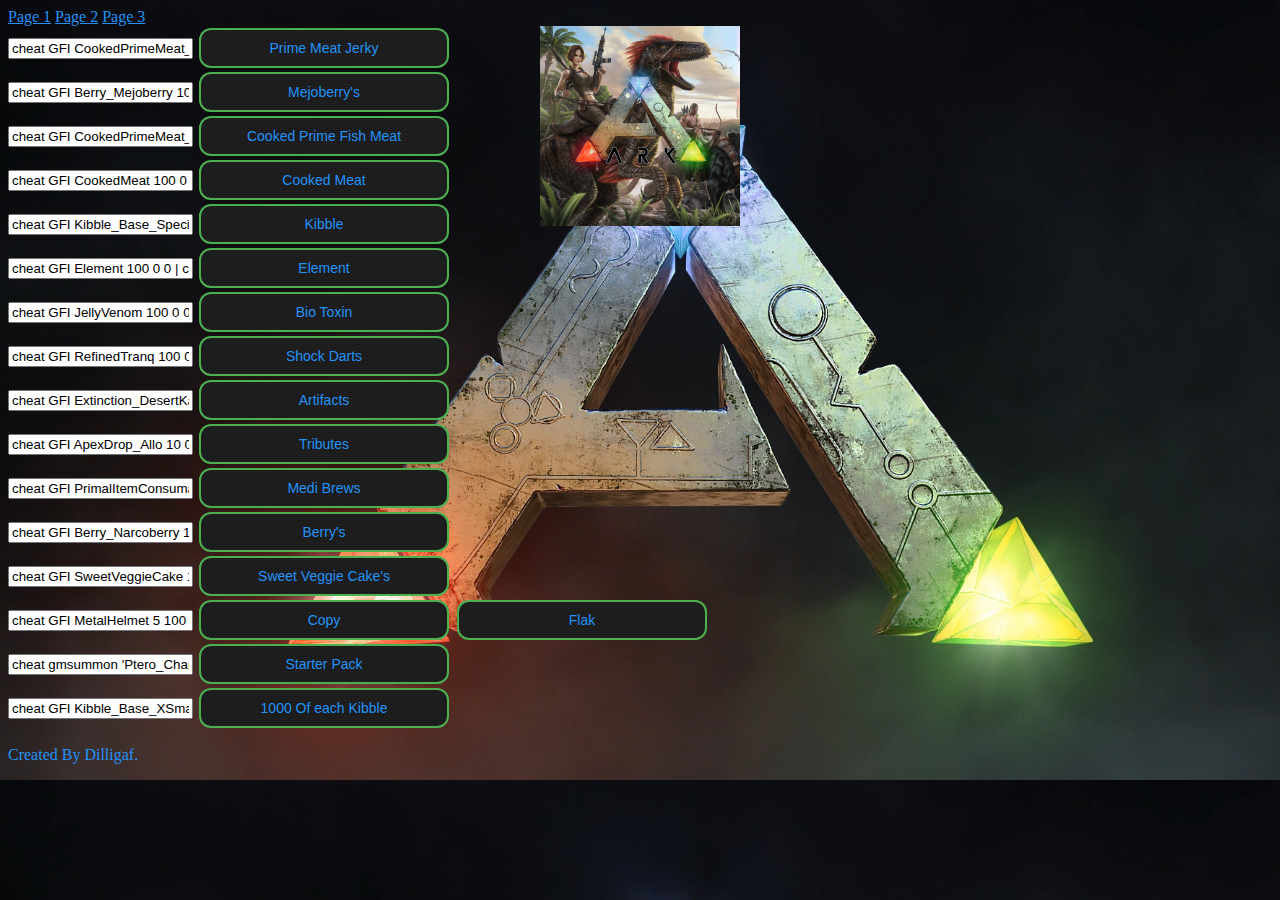
==== index.html @ 0c54f520 "added pages" ====
<!DOCTYPE html>

<html lang="en">

<head>

    <title>Ark-Codes for Ark Survival Ascended</title>

    <link rel="icon" href="favicon.png">

    <link rel="stylesheet" href="styles.css">

    <meta charset="utf-8">
    <meta name="viewport" content="width=device-width, initial-scale=1">
    <meta name="description"
        content="ark-codes.eu.org copy and paste into ark survival Ascended some of the items you need in a hurry and with plenty of them">

<body>
	<body style="background-image: url('ark_survival_evolved_logo.jpg');">	
<div id="navigation"><a href="index.html">Page 1</a> <a href="page2.html">Page 2</a> <a href="page3.html">Page 3</a></div>
<div id="container">

        <input type="text" value="cheat GFI CookedPrimeMeat_Jerky 30 0 0|cheat GFI CookedPrimeMeat_Jerky 30 0 0|cheat GFI CookedPrimeMeat_Jerky 30 0 0|cheat GFI CookedPrimeMeat_Jerky 30 0 0|cheat GFI CookedPrimeMeat_Jerky 30 0 0|cheat GFI CookedPrimeMeat_Jerky 30 0 0|cheat GFI CookedPrimeMeat_Jerky 30 0 0|cheat GFI CookedPrimeMeat_Jerky 30 0 0|cheat GFI CookedPrimeMeat_Jerky 30 0 0|cheat GFI CookedPrimeMeat_Jerky 30 0 0|cheat GFI CookedPrimeMeat_Jerky 30 0 0|cheat GFI CookedPrimeMeat_Jerky 30 0 0|cheat GFI CookedPrimeMeat_Jerky 30 0 0|cheat GFI CookedPrimeMeat_Jerky 30 0 0|cheat GFI CookedPrimeMeat_Jerky 30 0 0|cheat GFI CookedPrimeMeat_Jerky 30 0 0|cheat GFI CookedPrimeMeat_Jerky 30 0 0|cheat GFI CookedPrimeMeat_Jerky 30 0 0|cheat GFI CookedPrimeMeat_Jerky 30 0 0|cheat GFI CookedPrimeMeat_Jerky 30 0 0|cheat GFI CookedPrimeMeat_Jerky 30 0 0|cheat GFI CookedPrimeMeat_Jerky 30 0 0|cheat GFI CookedPrimeMeat_Jerky 30 0 0|cheat GFI CookedPrimeMeat_Jerky 30 0 0|cheat GFI CookedPrimeMeat_Jerky 30 0 0|cheat GFI CookedPrimeMeat_Jerky 30 0 0|cheat GFI CookedPrimeMeat_Jerky 30 0 0|cheat GFI CookedPrimeMeat_Jerky 30 0 0|cheat GFI CookedPrimeMeat_Jerky 30 0 0|cheat GFI CookedPrimeMeat_Jerky 30 0 0|cheat GFI CookedPrimeMeat_Jerky 30 0 0|cheat GFI CookedPrimeMeat_Jerky 30 0 0|cheat GFI CookedPrimeMeat_Jerky 30 0 0|cheat GFI CookedPrimeMeat_Jerky 30 0 0|cheat GFI CookedPrimeMeat_Jerky 30 0 0|cheat GFI CookedPrimeMeat_Jerky 30 0 0|cheat GFI CookedPrimeMeat_Jerky 30 0 0|cheat GFI CookedPrimeMeat_Jerky 30 0 0|cheat GFI CookedPrimeMeat_Jerky 30 0 0|cheat GFI CookedPrimeMeat_Jerky 30 0 0|cheat GFI CookedPrimeMeat_Jerky 30 0 0|cheat GFI CookedPrimeMeat_Jerky 30 0 0|cheat GFI CookedPrimeMeat_Jerky 30 0 0|cheat GFI CookedPrimeMeat_Jerky 30 0 0|cheat GFI CookedPrimeMeat_Jerky 30 0 0|cheat GFI CookedPrimeMeat_Jerky 30 0 0|cheat GFI CookedPrimeMeat_Jerky 30 0 0|cheat GFI CookedPrimeMeat_Jerky 30 0 0|cheat GFI CookedPrimeMeat_Jerky 30 0 0|cheat GFI CookedPrimeMeat_Jerky 30 0 0|cheat GFI CookedPrimeMeat_Jerky 30 0 0|cheat GFI CookedPrimeMeat_Jerky 30 0 0|cheat GFI CookedPrimeMeat_Jerky 30 0 0|cheat GFI CookedPrimeMeat_Jerky 30 0 0|cheat GFI CookedPrimeMeat_Jerky 30 0 0|cheat GFI CookedPrimeMeat_Jerky 30 0 0|cheat GFI CookedPrimeMeat_Jerky 30 0 0" id="myInput1" readonly>

        <button class="button" onclick="copy(myInput1)">Prime Meat Jerky</button>

        <br>

        <input type="text" value="cheat GFI Berry_Mejoberry 100 0 0 | cheat GFI Berry_Mejoberry 100 0 0 | cheat GFI Berry_Mejoberry 100 0 0 | cheat GFI Berry_Mejoberry 100 0 0 | cheat GFI Berry_Mejoberry 100 0 0 | cheat GFI Berry_Mejoberry 100 0 0 | cheat GFI Berry_Mejoberry 100 0 0 | cheat GFI Berry_Mejoberry 100 0 0 | cheat GFI Berry_Mejoberry 100 0 0 | cheat GFI Berry_Mejoberry 100 0 0 | cheat GFI Berry_Mejoberry 100 0 0 | cheat GFI Berry_Mejoberry 100 0 0| cheat GFI Berry_Mejoberry 100 0 0| cheat GFI Berry_Mejoberry 100 0 0| cheat GFI Berry_Mejoberry 100 0 0| cheat GFI Berry_Mejoberry 100 0 0| cheat GFI Berry_Mejoberry 100 0 0| cheat GFI Berry_Mejoberry 100 0 0| cheat GFI Berry_Mejoberry 100 0 0| cheat GFI Berry_Mejoberry 100 0 0| cheat GFI Berry_Mejoberry 100 0 0| cheat GFI Berry_Mejoberry 100 0 0| cheat GFI Berry_Mejoberry 100 0 0| cheat GFI Berry_Mejoberry 100 0 0" id="myInput2" readonly>

        <button class="button" onclick="copy(myInput2)">Mejoberry's</button>

        <br>

        <input type="text" value="cheat GFI CookedPrimeMeat_Fish 30 0 0 | cheat GFI CookedPrimeMeat_Fish 30 0 0 | cheat GFI CookedPrimeMeat_Fish 30 0 0 | cheat GFI CookedPrimeMeat_Fish 30 0 0 | cheat GFI CookedPrimeMeat_Fish 30 0 0 | cheat GFI CookedPrimeMeat_Fish 30 0 0 | cheat GFI CookedPrimeMeat_Fish 30 0 0 | cheat GFI CookedPrimeMeat_Fish 30 0 0 | cheat GFI CookedPrimeMeat_Fish 30 0 0 | cheat GFI CookedPrimeMeat_Fish 30 0 0 | cheat GFI CookedPrimeMeat_Fish 30 0 0 | cheat GFI CookedPrimeMeat_Fish 30 0 0 | cheat GFI CookedPrimeMeat_Fish 30 0 0 | cheat GFI CookedPrimeMeat_Fish 30 0 0 | cheat GFI CookedPrimeMeat_Fish 30 0 0 | cheat GFI CookedPrimeMeat_Fish 30 0 0 | cheat GFI CookedPrimeMeat_Fish 30 0 0 | cheat GFI CookedPrimeMeat_Fish 30 0 0 | cheat GFI CookedPrimeMeat_Fish 30 0 0 | cheat GFI CookedPrimeMeat_Fish 30 0 0 | cheat GFI CookedPrimeMeat_Fish 30 0 0 | cheat GFI CookedPrimeMeat_Fish 30 0 0 | cheat GFI CookedPrimeMeat_Fish 30 0 0 | cheat GFI CookedPrimeMeat_Fish 30 0 0 | cheat GFI CookedPrimeMeat_Fish 30 0 0 | cheat GFI CookedPrimeMeat_Fish 30 0 0 | cheat GFI CookedPrimeMeat_Fish 30 0 0 | cheat GFI CookedPrimeMeat_Fish 30 0 0 | cheat GFI CookedPrimeMeat_Fish 30 0 0 | cheat GFI CookedPrimeMeat_Fish 30 0 0 | cheat GFI CookedPrimeMeat_Fish 30 0 0 | cheat GFI CookedPrimeMeat_Fish 30 0 0 | cheat GFI CookedPrimeMeat_Fish 30 0 0 | cheat GFI CookedPrimeMeat_Fish 30 0 0 | cheat GFI CookedPrimeMeat_Fish 30 0 0 | cheat GFI CookedPrimeMeat_Fish 30 0 0 | cheat GFI CookedPrimeMeat_Fish 30 0 0 | cheat GFI CookedPrimeMeat_Fish 30 0 0 | cheat GFI CookedPrimeMeat_Fish 30 0 0 | cheat GFI CookedPrimeMeat_Fish 30 0 0 | cheat GFI CookedPrimeMeat_Fish 30 0 0 | cheat GFI CookedPrimeMeat_Fish 30 0 0 | cheat GFI CookedPrimeMeat_Fish 30 0 0 | cheat GFI CookedPrimeMeat_Fish 30 0 0 | cheat GFI CookedPrimeMeat_Fish 30 0 0 | cheat GFI CookedPrimeMeat_Fish 30 0 0 | cheat GFI CookedPrimeMeat_Fish 30 0 0 | cheat GFI CookedPrimeMeat_Fish 30 0 0 | cheat GFI CookedPrimeMeat_Fish 30 0 0 | cheat GFI CookedPrimeMeat_Fish 30 0 0" id="myInput3" readonly>

        <button class="button" onclick="copy(myInput3)">Cooked Prime Fish Meat</button>

        <br>

        <input type="text" value="cheat GFI CookedMeat 100 0 0 | cheat GFI CookedMeat 100 0 0 | cheat GFI CookedMeat 100 0 0 | cheat GFI CookedMeat 100 0 0 | cheat GFI CookedMeat 100 0 0 | cheat GFI CookedMeat 100 0 0 | cheat GFI CookedMeat 100 0 0 | cheat GFI CookedMeat 100 0 0 | cheat GFI CookedMeat 100 0 0 | cheat GFI CookedMeat 100 0 0 | cheat GFI CookedMeat 100 0 0 | cheat GFI CookedMeat 100 0 0 | cheat GFI CookedMeat 100 0 0 | cheat GFI CookedMeat 100 0 0 | cheat GFI CookedMeat 100 0 0 | cheat GFI CookedMeat 100 0 0 | cheat GFI CookedMeat 100 0 0 | cheat GFI CookedMeat 100 0 0 | cheat GFI CookedMeat 100 0 0 | cheat GFI CookedMeat 100 0 0 | cheat GFI CookedMeat 100 0 0 | cheat GFI CookedMeat 100 0 0 | cheat GFI CookedMeat 100 0 0 | cheat GFI CookedMeat 100 0 0 | cheat GFI CookedMeat 100 0 0 | cheat GFI CookedMeat 100 0 0 | cheat GFI CookedMeat 100 0 0 | cheat GFI CookedMeat 100 0 0 | cheat GFI CookedMeat 100 0 0 | cheat GFI CookedMeat 100 0 0 | cheat GFI CookedMeat 100 0 0 | cheat GFI CookedMeat 100 0 0 | cheat GFI CookedMeat 100 0 0 | cheat GFI CookedMeat 100 0 0 | cheat GFI CookedMeat 100 0 0 | cheat GFI CookedMeat 100 0 0 | cheat GFI CookedMeat 100 0 0 | cheat GFI CookedMeat 100 0 0 | cheat GFI CookedMeat 100 0 0 | cheat GFI CookedMeat 100 0 0 | cheat GFI CookedMeat 100 0 0 | cheat GFI CookedMeat 100 0 0 | cheat GFI CookedMeat 100 0 0 | cheat GFI CookedMeat 100 0 0 | cheat GFI CookedMeat 100 0 0 | cheat GFI CookedMeat 100 0 0 | cheat GFI CookedMeat 100 0 0 | cheat GFI CookedMeat 100 0 0 | cheat GFI CookedMeat 100 0 0 | cheat GFI CookedMeat 100 0 0 " id="myInput4" readonly>

        <button class="button" onclick="copy(myInput4)">Cooked Meat</button>

        <br>

        <input type="text" value="cheat GFI Kibble_Base_Special 100 0 0 | cheat GFI Kibble_Base_Special 100 0 0 | cheat GFI Kibble_Base_Special 100 0 0 | cheat GFI Kibble_Base_Special 100 0 0 | cheat GFI Kibble_Base_Special 100 0 0 | cheat GFI Kibble_Base_Special 100 0 0 | cheat GFI Kibble_Base_Special 100 0 0 | cheat GFI Kibble_Base_Special 100 0 0 | cheat GFI Kibble_Base_Special 100 0 0 | cheat GFI Kibble_Base_Special 100 0 0 | cheat GFI Kibble_Base_Special 100 0 0 | cheat GFI Kibble_Base_Special 100 0 0| cheat GFI Kibble_Base_Special 100 0 0| cheat GFI Kibble_Base_Special 100 0 0| cheat GFI Kibble_Base_Special 100 0 0| cheat GFI Kibble_Base_Special 100 0 0| cheat GFI Kibble_Base_Special 100 0 0| cheat GFI Kibble_Base_Special 100 0 0| cheat GFI Kibble_Base_Special 100 0 0| cheat GFI Kibble_Base_Special 100 0 0| cheat GFI Kibble_Base_Special 100 0 0| cheat GFI Kibble_Base_Special 100 0 0| cheat GFI Kibble_Base_Special 100 0 0| cheat GFI Kibble_Base_Special 100 0 0" id="myInput5" readonly>

        <button class="button" onclick="copy(myInput5)">Kibble</button>

        <br>

        <input type="text" value="cheat GFI Element 100 0 0 | cheat GFI Element 100 0 0 | cheat GFI Element 100 0 0 | cheat GFI Element 100 0 0 | cheat GFI Element 100 0 0 | cheat GFI Element 100 0 0 | cheat GFI Element 100 0 0 | cheat GFI Element 100 0 0 | cheat GFI Element 100 0 0 | cheat GFI Element 100 0 0 | cheat GFI Element 100 0 0 | cheat GFI Element 100 0 0 | cheat GFI Element 100 0 0 | cheat GFI Element 100 0 0 | cheat GFI Element 100 0 0 | cheat GFI Element 100 0 0 | cheat GFI Element 100 0 0 | cheat GFI Element 100 0 0 | cheat GFI Element 100 0 0 | cheat GFI Element 100 0 0 | cheat GFI Element 100 0 0 | cheat GFI Element 100 0 0 | cheat GFI Element 100 0 0 | cheat GFI Element 100 0 0 | cheat GFI Element 100 0 0 | cheat GFI Element 100 0 0 | cheat GFI Element 100 0 0 | cheat GFI Element 100 0 0 | cheat GFI Element 100 0 0 | cheat GFI Element 100 0 0 | cheat GFI Element 100 0 0 | cheat GFI Element 100 0 0 | cheat GFI Element 100 0 0 | cheat GFI Element 100 0 0 | cheat GFI Element 100 0 0 | cheat GFI Element 100 0 0" id="myInput6" readonly>

        <button class="button" onclick="copy(myInput6)">Element</button>

        <br>

        <input type="text" value="cheat GFI JellyVenom 100 0 0 | cheat GFI JellyVenom 100 0 0 | cheat GFI JellyVenom 100 0 0 | cheat GFI JellyVenom 100 0 0 | cheat GFI JellyVenom 100 0 0" id="myInput7" readonly>

        <button class="button" onclick="copy(myInput7)">Bio Toxin</button>

        <br>

  <input type="text" value="cheat GFI RefinedTranq 100 0 0 " id="myInput8" readonly>

        <button class="button" onclick="copy(myInput8)">Shock Darts</button>

        <br>

        <input type="text" value="cheat GFI Extinction_DesertKaiju 1 0 0 | cheat GFI Extinction_ForestKaiju 1 0 0 | cheat GFI Artifact_12 1 0 0 | cheat GFI Artifact_05 1 0 0 | cheat GFI ArtifactSE_02 1 0 0 | cheat GFI Artifact_11 1 0 0 | cheat GFI ArtifactAB 1 0 0 | cheat GFI ArtifactSE_03 1 0 0 | cheat GFI Artifact_04 1 0 0 | cheat GFI Artifact_07 1 0 0 | cheat GFI ArtifactSE_01 1 0 0 | cheat GFI Artifact_01 1 0 0 | cheat GFI Artifact_08 1 0 0 | cheat GFI ArtifactAB_4 1 0 0 | cheat GFI Artifact_03 1 0 0 | cheat GFI Artifact_02 1 0 0 | cheat GFI ArtifactAB_2 1 0 0 | cheat GFI Artifact_06 1 0 0 | cheat GFI ArtifactAB_3 1 0 0 | cheat GFI Artifact_09 1 0 0 | cheat GFI Extinction_IceKaiju 1 0 0" id="myInput9" readonly>

        <button class="button" onclick="copy(myInput9)">Artifacts</button>

        <br>

        <input type="text" value="cheat GFI ApexDrop_Allo 10 0 0 | cheat GFI ApexDrop_Basilo 10 0 0 | cheat GFI ApexDrop_Basilisk 10 0 0 | cheat GFI ApexDrop_Giga 10 0 0 | cheat GFI ApexDrop_Tuso 10 0 0 | cheat GFI ApexDrop_Rex 10 0 0 | cheat GFI ApexDrop_Yuty 10 0 0 | cheat GFI ApexDrop_Argentavis 10 0 0 | cheat GFI ApexDrop_Sarco 10 0 0 | cheat GFI ApexDrop_PoisonWyvern 10 0 0 | admincheat GFI ApexDrop_FireWyvern 10 1 0 | admincheat GFI ApexDrop_LightningWyvern 10 1 0 | admincheat GFI ApexDrop_Megalodon 10 1 0 | admincheat GFI ApexDrop_Sauro 10 1 0 | cheat GFI ApexDrop_Boa 10 0 0 | admincheat GFI ApexDrop_Megalania 10 0 0 | admincheat GFI ApexDrop_Spino 10 0 0 | admincheat GFI ApexDrop_Theriz 10 0 0 | admincheat GFI ApexDrop_Thylaco 10 0 0" id="myInput10" readonly>

        <button class="button" onclick="copy(myInput10)">Tributes</button>

        <br>

        <input type="text" value="cheat GFI PrimalItemConsumable_HealSoup 100 1 0 | cheat GFI PrimalItemConsumable_HealSoup 100 1 0 | cheat GFI PrimalItemConsumable_HealSoup 100 1 0 | cheat GFI PrimalItemConsumable_HealSoup 100 1 0 | cheat GFI PrimalItemConsumable_HealSoup 100 1 0 | cheat GFI PrimalItemConsumable_HealSoup 100 1 0 | cheat GFI PrimalItemConsumable_HealSoup 100 1 0 | cheat GFI PrimalItemConsumable_HealSoup 100 1 0 | cheat GFI PrimalItemConsumable_HealSoup 100 1 0 | cheat GFI PrimalItemConsumable_HealSoup 100 1 0 " id="myInput11" readonly>

        <button class="button" onclick="copy(myInput11)">Medi Brews</button>

        <br>

        <input type="text" value="cheat GFI Berry_Narcoberry 100 1 0 | cheat GFI Berry_Stimberry 100 1 0 | cheat GFI Berry_Tintoberry 100 1 0 | cheat GFI Berry_Azulberry 100 1 0 | cheat GFI Berry_Amarberry 100 1 0 | cheat GFI Berry_Verdberry 100 1 0 | cheat GFI Berry_Cianberry 100 1 0 | cheat GFI Berry_Magenberry 100 1 0 " id="myInput12" readonly>

        <button class="button" onclick="copy(myInput12)">Berry's</button>

        <br>

        <input type="text" value="cheat GFI SweetVeggieCake 100 1 0 | cheat GFI SweetVeggieCake 100 1 0 | cheat GFI SweetVeggieCake 100 1 0 | cheat GFI SweetVeggieCake 100 1 0 | cheat GFI SweetVeggieCake 100 1 0 " id="myInput13" readonly>

        <button class="button" onclick="copy(myInput13)">Sweet Veggie Cake's</button>

        <br>

        <input type="text" value="cheat GFI MetalHelmet 5 100 0 | cheat GFI MetalShirt 5 100 0 | cheat GFI MetalPants 5 100 0 | cheat GFI MetalGloves 5 100 0 | cheat GFI MetalBoots 5 100 0 " id="myInput14" readonly>

        <button class="button" onclick="copy(myInput14)">Copy</button>
        <input type="button" value="Flak" onclick="return change(this);" />

        <br>


        <input type="text" value="cheat gmsummon 'Ptero_Character_BP_C' 300 |  cheat GFI PteroSaddle 1 100 0 | cheat GFI Seed_Test 10000 0 0 | Cheat GFI Armor_MetalPants 01 100 0 | Cheat GFI Armor_MetalShirt 01 100 0 | Cheat GFI Armor_MetalHelmet 01 100 0 | Cheat GFI Armor_MetalBoots 01 100 0 | Cheat GFI Armor_MetalGloves 01 100 0 | Cheat GFI WeaponMetalPick 01 100 0 | Cheat GFI WeaponPike 01 100 0 | Cheat GFI WeaponMetalHatchet 01 100 0 | Cheat GFI WeaponCrossbow 01 100 0 | Cheat GFI WeaponTorch 01 100 0 | cheat giveitem '/SuperSpyglassPlus/Spyglass/PrimalItem_SSP_Consumable.PrimalItem_SSP_Consumable' 1 0 0 false | Cheat GFI Consumable_CanteenRefill 01 100 0" id="myInput15" readonly>
        
        <button class="button" onclick="copy(myInput15)">Starter Pack</button>
        
        <br>


        <input type="text" value="cheat GFI Kibble_Base_XSmall 1000 1 0 | cheat GFI Kibble_Base_Small 1000 1 0 | cheat GFI Kibble_Base_Medium 1000 1 0 | cheat GFI Kibble_Base_Large 1000 1 0 | cheat GFI Kibble_Base_XLarge 1000 1 0 | cheat GFI Kibble_Base_Special 1000 1 0" id="myInput16" readonly>
        
        <button class="button" onclick="copy(myInput16)">1000 Of each Kibble</button>
        
        <br>

        <p>Created By Dilligaf.</p>
    </div>

</body>
</head>
<script type="text/javascript" src="https://code.jquery.com/jquery-3.4.1.slim.min.js"></script>
<script type="text/javascript">
    function copy(elem){
        input  = $(elem).val();
        elem.select();//Select the text in the input element 
        document.execCommand('copy');//copy it
        //$(elem).next().text('text copied');
        //setTimeout(function(){$(elem).next().text('');}, 2000);		
    }

		function change( el )
{
    if ( el.value === "Flak" )
        {
		el.value = "Riot";
        document.getElementById("myInput14").value="cheat GFI RiotPants 5 100 0 | cheat GFI RiotShirt 5 100 0 | cheat GFI RiotGloves 5 100 0 | cheat GFI RiotBoots 5 100 0 | cheat GFI RiotHelmet 5 100 0 | ";
        }
     else if
       ( el.value === "Riot" )
	   { el.value = "Ghillie";
    document.getElementById("myInput14").value="cheat GFI GhillieBoots 5 100 0 | cheat GFI GhillieShirt 5 100 0 | cheat GFI GhillieGloves 5 100 0 | cheat GFI GhilliePants 5 100 0 | cheat GFI GhillieHelmet 5 100 0 | ";
       }
    else if
    ( el.value === "Ghillie" )
    { el.value = "Tek";
    document.getElementById("myInput14").value="cheat GFI PrimalItemArmor_TekBoots 5 100 0 | cheat GFI PrimalItemArmor_TekShirt 5 100 0 | cheat GFI PrimalItemArmor_TekGloves 5 100 0 | cheat GFI PrimalItemArmor_TekHelmet 5 100 0 | cheat GFI PrimalItemArmor_TekPants 5 100 0 | ";
    }
    else if
    ( el.value === "Tek" )
    { el.value = "Fur";
    document.getElementById("myInput14").value="cheat GFI FurPants 5 100 0 | cheat GFI FurShirt 5 100 0 | cheat GFI FurHelmet 5 100 0 | cheat GFI FurBoots 5 100 0 | cheat GFI FurGloves 5 100 0 | ";
    }
    else if
    ( el.value === "Fur" )
    { el.value = "Desert";
    document.getElementById("myInput14").value="cheat GFI DesertClothBoots 5 100 0 | cheat GFI DesertClothGloves 5 100 0 | cheat GFI DesertClothGogglesHelmet 5 100 0 | cheat GFI DesertClothPants 5 100 0 | cheat GFI DesertClothShirt 5 100 0 | ";
    }
    else if
    ( el.value === "Desert" )
	{ el.value = "Flak";
    document.getElementById("myInput14").value="cheat GFI MetalHelmet 5 100 0 | cheat GFI MetalShirt 5 100 0 | cheat GFI MetalPants 5 100 0 | cheat GFI MetalGloves 5 100 0 | cheat GFI MetalBoots 5 100 0 | ";
    }
}
</script>

</html>
---- styles.css ----
body {
	background-repeat: repeat;
	background-size: cover;
	color: #2393f7;
}

#navigation a:link {
	color: #2393f7;
}
a:visited {
	color: #2393f7;
}
a:hover {
	color: #ffff00;
}
a:active {
	color: #ff0000;
}
#container {
    background-image:url(arklogosmall.png);
    background-position:top;
	background-repeat: no-repeat;
    width:auto;
    height:auto;
	color: #2393f7;
}
p {
  color: #2393f7;
}
.button {
  background-image: url([data-uri]);
  border: 2px solid #4CAF50;
  color: #2393f7;
  padding: 10px 24px;
  text-align: center;
  text-decoration: none;
  display: inline-block;
  font-size: 14px;
  margin: 2px 2px;
  cursor: pointer;
  border-radius: 12px;
  width: 250px;
}
.button:hover {
	border: 2px solid red;
}
.button:active {
	border: 2px solid yellow;	
	outline: 0;
    box-shadow: none;
}




input[type="button"] {
background-image: url([data-uri]);
    border: 2px solid #4CAF50;
    color: #2393f7;
    padding: 10px 24px;
    text-align: center;
    text-decoration: none;
    display: inline-block;
    font-size: 14px;
    margin: 2px 2px;
    cursor: pointer;
    border-radius: 12px;
    width: 250px;
}

input[type="button"]:hover {
    border: 2px solid red;
}

input[type="button"]:active {
    border: 2px solid yellow;
    outline: 0;
    box-shadow: none;
}
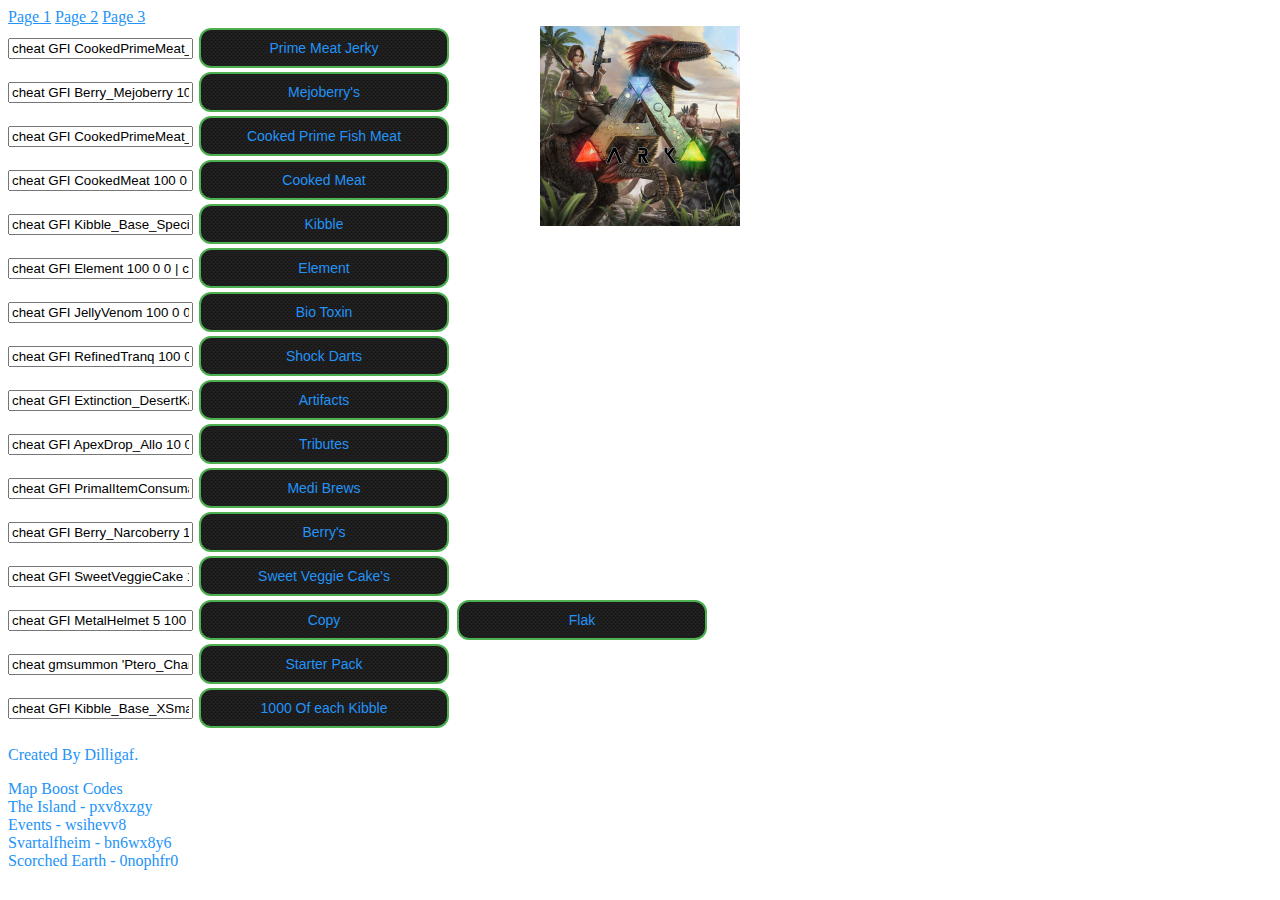
==== commit f8d24dcd: "styles" ====
--- a/index.html
+++ b/index.html
@@ -15,8 +15,7 @@
     <meta name="description"
         content="ark-codes.eu.org copy and paste into ark survival Ascended some of the items you need in a hurry and with plenty of them">
 
-<body>
-	<body style="background-image: url('ark_survival_evolved_logo.jpg');">	
+<body>	
 <div id="navigation"><a href="index.html">Page 1</a> <a href="page2.html">Page 2</a> <a href="page3.html">Page 3</a></div>
 <div id="container">
 
@@ -120,6 +119,8 @@
         <br>
 
         <p>Created By Dilligaf.</p>
+		<p>Map Boost Codes<br>The Island - pxv8xzgy<br>Events - wsihevv8<br>Svartalfheim - bn6wx8y6<br>Scorched Earth - 0nophfr0<br><p>
+		
     </div>
 
 </body>
